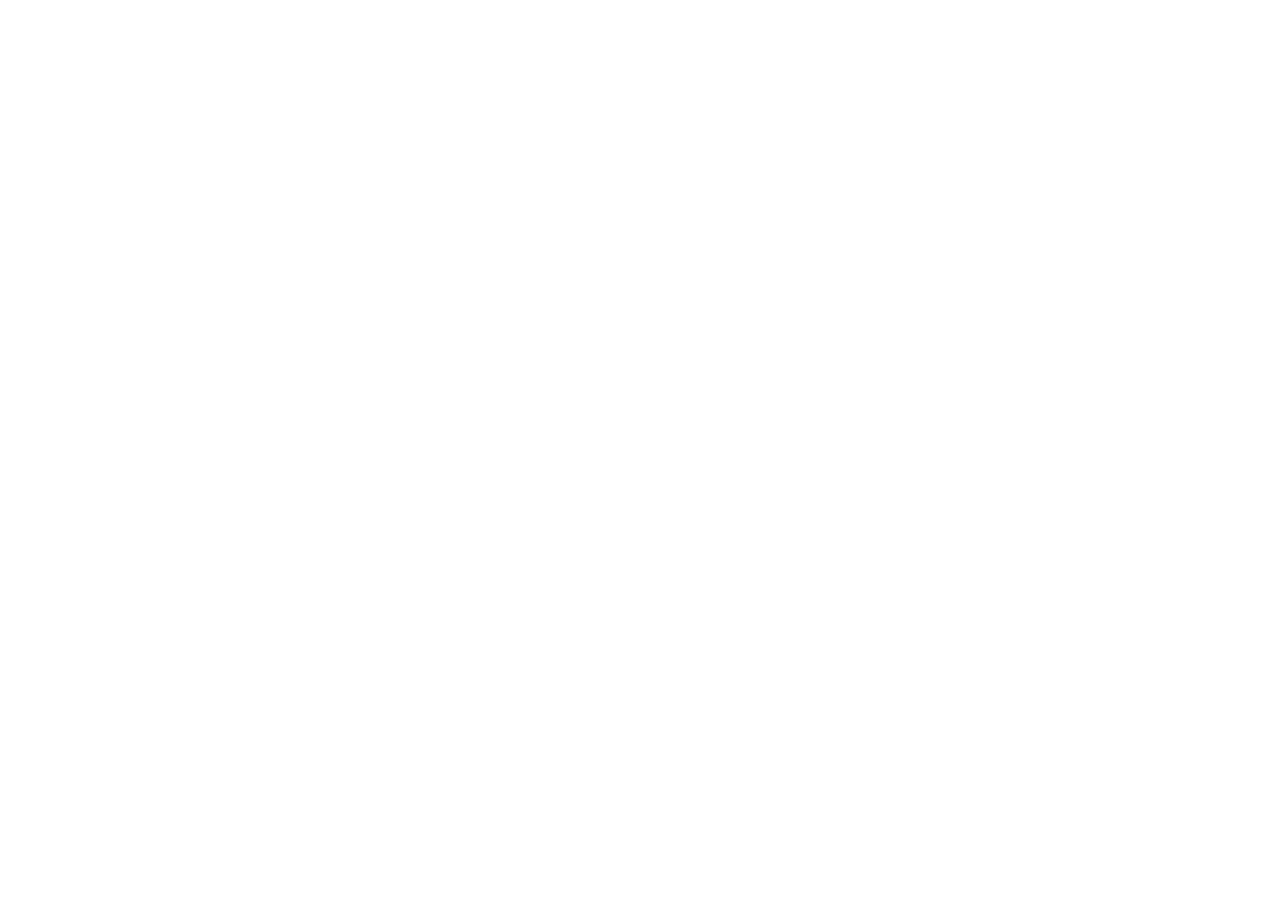
==== index.html @ 14154e70 "Card website" ====
<!DOCTYPE html>
<html lang="en">
<head>
    <meta charset="UTF-8">
    <meta name="viewport" content="width=device-width, initial-scale=1.0">
    <title>Card Website</title>
    <link rel="stylesheet" href="cardstyle.css">
</head>
<body>
    <div class="container">
        
    </div>
</body>
</html>
---- cardstyle.css ----
*{
    margin:0;
    padding:0;
    box-sizing: border-box;
}
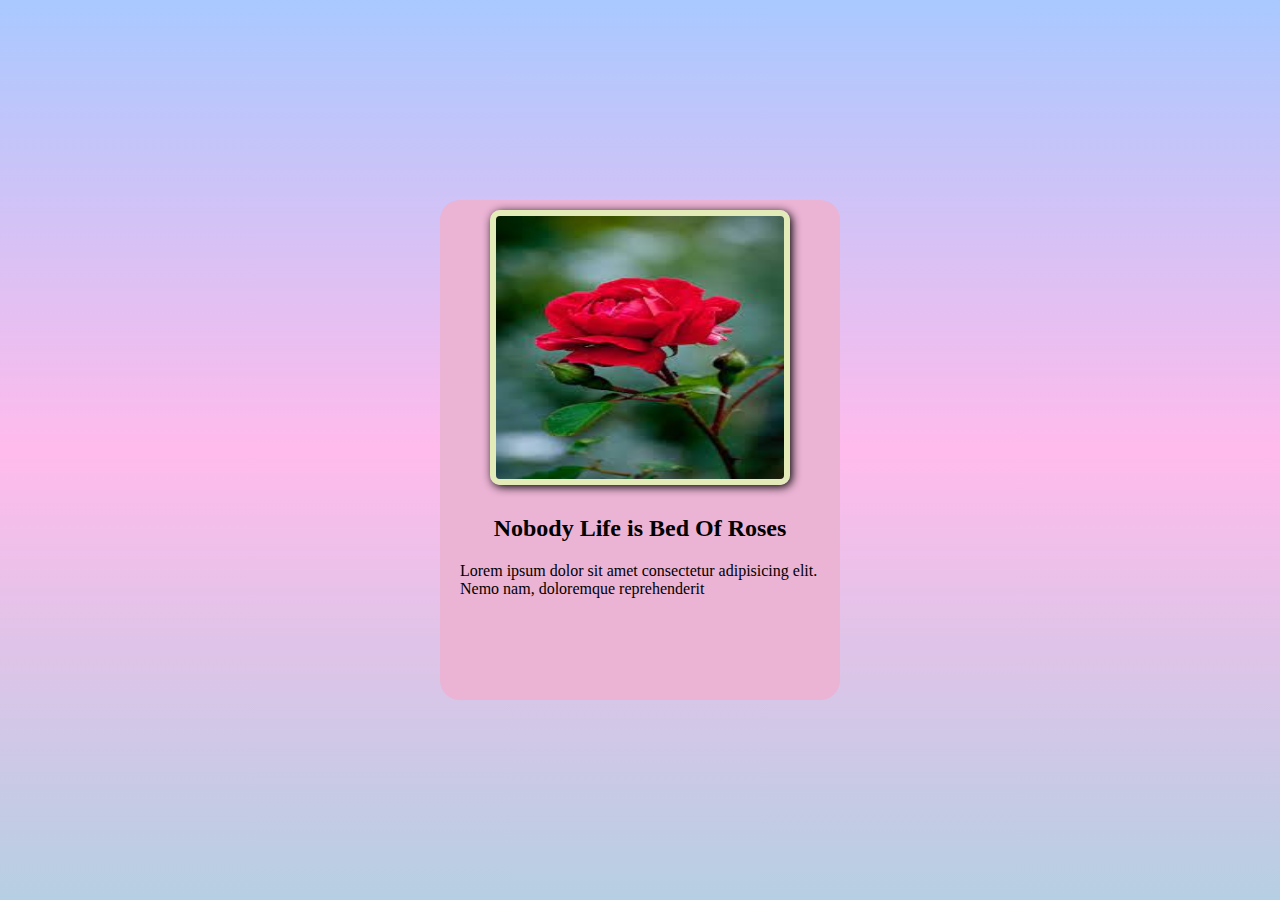
==== commit 7fea5b34: "Simple Card" ====
--- a/index.html
+++ b/index.html
@@ -5,10 +5,15 @@
     <meta name="viewport" content="width=device-width, initial-scale=1.0">
     <title>Card Website</title>
     <link rel="stylesheet" href="cardstyle.css">
-</head>
+  </head>
 <body>
-    <div class="container">
-        
-    </div>
+       <div class="container">
+              <div class="box">
+                <img src="images.jpeg" alt="">
+                <h2>Nobody Life is Bed Of Roses</h2>
+                <p>Lorem ipsum dolor sit amet consectetur adipisicing elit. Nemo nam, doloremque reprehenderit
+                </p>
+              </div>
+       </div> 
 </body>
 </html>--- a/cardstyle.css
+++ b/cardstyle.css
@@ -2,4 +2,43 @@
     margin:0;
     padding:0;
     box-sizing: border-box;
+}
+
+.container{
+    width:100vw;
+    height:100vh;
+    background-color: #A9C9FF;
+background-image: linear-gradient(180deg, #A9C9FF 0%, #FFBBEC 50%, #b6cfe3 100%);
+  display:flex;
+  justify-content: center;
+   align-items: center;
+
+}
+.box{
+    width:400px;
+    height:500px;
+    background-color: rgb(235, 179, 212);
+    border-radius:20px;
+
+    display:flex;
+    flex-direction:column;
+    align-items:center;
+    gap:20px;
+
+}
+
+.box img{
+    margin: 10px;
+    padding:0px;
+    height: 55%;
+    width: 75%;
+    border:6px solid rgb(227, 235, 184);
+    box-shadow: 2px 2px 10px;
+    border-radius:10px;
+}
+
+.box p{
+    font-size:1rem;
+    margin-left:20px;
+    
 }